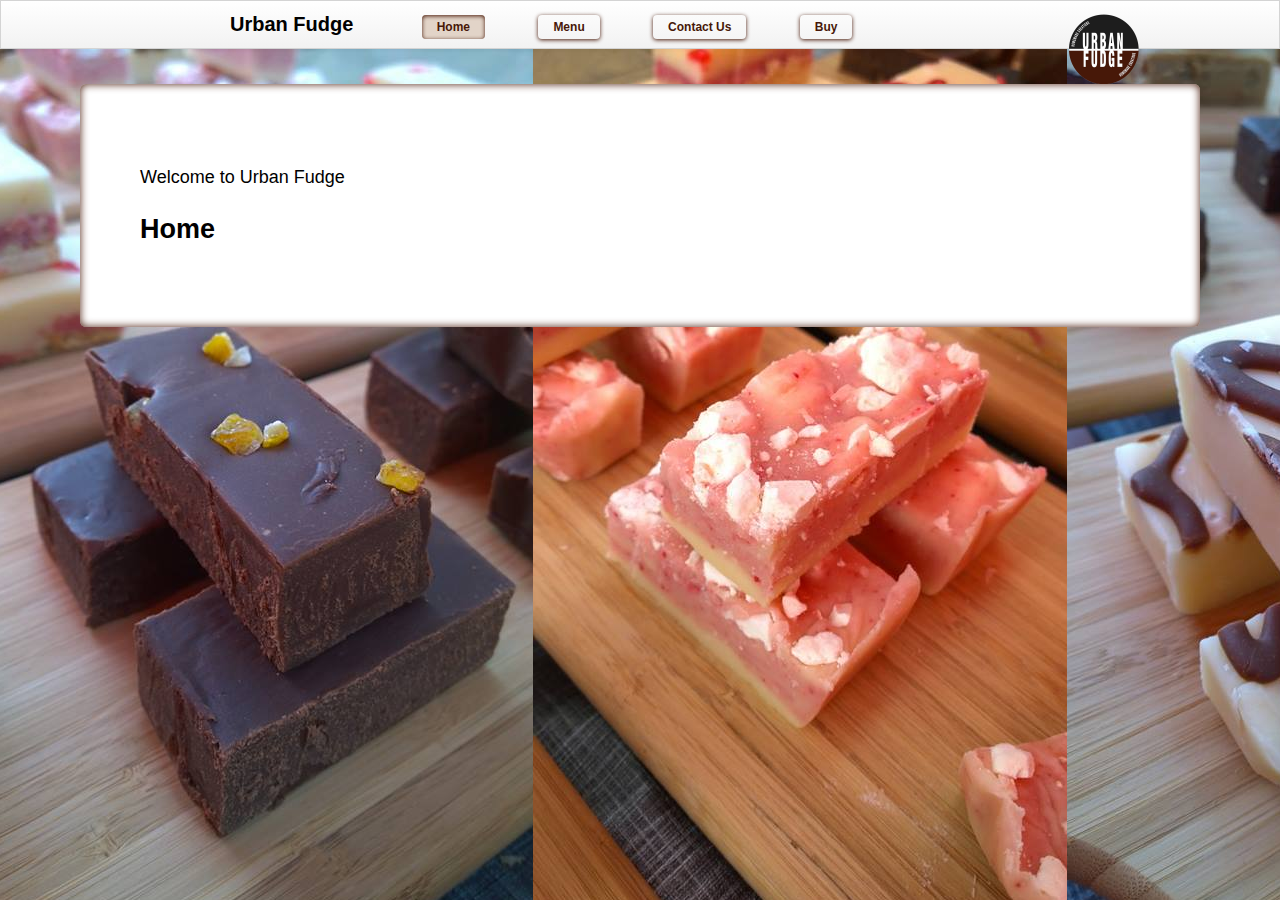
==== index.html @ b9498afd "adding" ====
<!DOCTYPE html>
<html>
	<head>
	<title>
	DEMO
	</title>
	<meta charset="utf8" />
	<link rel="stylesheet" href="style.css" />
	</head>
	<body>
	<div class="main-nav">
			<div class="nav">
			<ul>
			<li id="header-title">Urban Fudge</li>
				<li><a href="index.html" class="current">Home</a></li>
				<li><a href="recipes.html">Menu</a></li>
				<li><a href="contact.html">Contact Us</a></li>
				<li><a href="buy.html">Buy</a></li>
				<li><img src="icon2.png" id="main-image" alt="UrbanFudgeIcon" /></li>
		
			</ul>
			</div>

		</div>
	<div class="wrap">
	

		<div class="main-content">
		<div class="content-image"/>
		<p>Welcome to Urban Fudge </p>
		
		

		
		
		<h2>Home</h2>
		
		
		<script src="javas.js">
		</script>
		</div>
		</div>

</body>
</html>
---- style.css ----
h1{ font-weight: bold; color:green;}


blockquote{border:1px solid white; 
text-align:center;
margin-left:0;
}

.wrap{
margin:auto; 
position:relative;
}

.nav {
margin:auto;
width:1000px;
}

#header-title{ font-size:20px;
margin:0px 25px;}
#main-image{ float:right;
clear:both;
}

.main-nav li a.current { 
   -moz-box-shadow:    inset 0 1px 4px #471808;
   -webkit-box-shadow: inset 0 1px 4px #471808;
   box-shadow:         inset 0 1px 4px #471808;
        -webkit-border-radius: 4px;
  -moz-border-radius: 4px;
  border-radius: 4px;
  text-decoration:none;
	padding: 5px 15px;
	background-color:#E2D4C8;
   }

.main-nav {
margin:0 auto;
width:absolute;
position:relative;
  min-height: 40px;

  margin-bottom: 35px;
  background-color: #f9f9f9;
  background-image: -moz-linear-gradient(top, white, #f2f2f2);
  background-image: -webkit-gradient(linear, 0 0, 0 100%, from(white), to(#f2f2f2));
  background-image: -webkit-linear-gradient(top, white, #f2f2f2);
  background-image: -o-linear-gradient(top, white, #f2f2f2);
  background-image: linear-gradient(to bottom, white, #f2f2f2);
  background-repeat: repeat-x;
  filter: progid:DXImageTransform.Microsoft.gradient(startColorstr='#FFFFFFFF', endColorstr='#FFF2F2F2', GradientType=0);
  border: 1px solid #d4d4d4;
  /*
  -webkit-border-radius: 4px;
  -moz-border-radius: 4px;
  border-radius: 4px;
  */
  -webkit-box-shadow: 0 1px 4px rgba(0, 0, 0, 0.065);
  -moz-box-shadow: 0 1px 4px rgba(0, 0, 0, 0.065);
  box-shadow: 0 1px 4px rgba(0, 0, 0, 0.065);
  *zoom: 1;
}

.main-nav ul { padding-left:50px;
padding-top:0px;
padding-bottom:0px;
height:absolute;
}
.main-nav li {
	height:absolute;
	display: inline;
	padding: 0px 15px;
	margin:10px 10px;
}

	 
.main-nav li a:hover{
	text-decoration:none;
	padding: 5px 15px;
  -moz-box-shadow:    inset 0 1px 4px #471808;
   -webkit-box-shadow: inset 0 1px 4px #471808;
   box-shadow:         inset 0 1px 4px #471808;
     -webkit-border-radius: 4px;
  -moz-border-radius: 4px;
  border-radius: 4px;
  color:#471808;}

.main-nav li a{
	text-decoration:none;
	padding: 5px 15px;
  -webkit-box-shadow: 0 1px 4px #471808;
  -moz-box-shadow: 0 1px 4px #471808;
  box-shadow: 0 1px 4px #471808;
     -webkit-border-radius: 4px;
  -moz-border-radius: 4px;
  border-radius: 4px;
  color:#471808;}

.content-image{ margin:auto;}
  
.main-content {
position:relative;
width: 1000px;
 padding: 60px;
  margin-bottom: 30px;
  font-size: 18px;
  font-weight: 200;
  line-height: 30px;
  color: inherit;
   -moz-box-shadow:    inset 0 0 8px #471808;
   -webkit-box-shadow: inset 0 0 8px #471808;
   box-shadow:         inset 0 0 8px #471808;
  background-color: white;  
  -webkit-border-radius: 6px;
  -moz-border-radius: 6px;
  border-radius: 6px;
  margin:auto;
}


body {
margin:0 auto;
position:relative;
background-color:#f9f9f9;
background:url('back.png');
font-family:sans-serif;
font-size:12px;
font-weight:bold;}
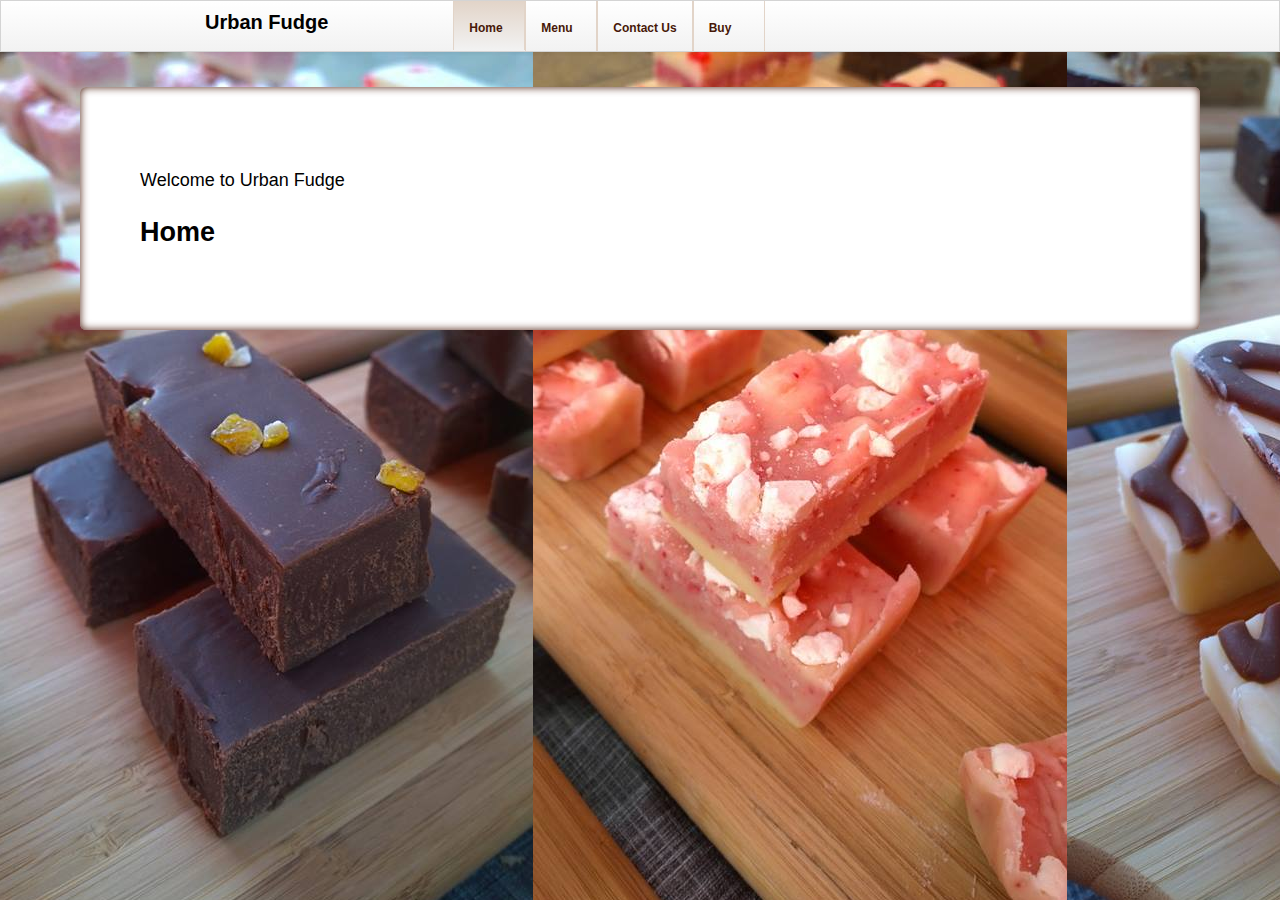
==== commit de81f003: "new" ====
--- a/index.html
+++ b/index.html
@@ -5,7 +5,7 @@
 	DEMO
 	</title>
 	<meta charset="utf8" />
-	<link rel="stylesheet" href="style.css" />
+	<link rel="stylesheet" href="style2.css" />
 	</head>
 	<body>
 	<div class="main-nav">
--- a/style2.css
+++ b/style2.css
@@ -0,0 +1,142 @@
+h1{ font-weight: bold; color:green;}
+
+
+blockquote{border:1px solid white; 
+text-align:center;
+margin-left:0;
+}
+
+.wrap{
+margin:auto; 
+position:relative;
+}
+
+.nav {
+height: 50px;
+margin: 0 auto;
+position: relative;
+width: 1000px;
+top:0px;
+}
+
+#header-title{ font-size:20px;
+margin:0px 25px;
+position:relative;
+padding-top:10px;
+float:left;
+left:0px;}
+
+#main-image{ float:right;
+position:relative;
+top:13px;
+right:-250px;
+}
+
+.main-nav li a.current {       
+  text-decoration:none;
+	padding: 20px 15px 15px;
+	background-color:#E2D4C8;
+	  background-image: -moz-linear-gradient(top, #E2D4C8, #f2f2f2);
+  background-image: -webkit-gradient(linear, 0 0, 0 100%, from(#E2D4C8), to(#f2f2f2));
+  background-image: -webkit-linear-gradient(top, #E2D4C8, #f2f2f2);
+  background-image: -o-linear-gradient(top, #E2D4C8, #f2f2f2);
+  background-image: linear-gradient(to bottom, #E2D4C8, #f2f2f2);
+   }
+
+.main-nav {
+margin:0 0;
+position:relative;
+width:absolute;
+  min-height: 40px;
+  height:50px;
+  margin-bottom: 35px;
+  background-color: #f9f9f9;
+  background-image: -moz-linear-gradient(top, white, #f2f2f2);
+  background-image: -webkit-gradient(linear, 0 0, 0 100%, from(white), to(#f2f2f2));
+  background-image: -webkit-linear-gradient(top, white, #f2f2f2);
+  background-image: -o-linear-gradient(top, white, #f2f2f2);
+  background-image: linear-gradient(to bottom, white, #f2f2f2);
+  background-repeat: repeat-x;
+  filter: progid:DXImageTransform.Microsoft.gradient(startColorstr='#FFFFFFFF', endColorstr='#FFF2F2F2', GradientType=0);
+  border: 1px solid #d4d4d4;
+  /*
+  -webkit-border-radius: 4px;
+  -moz-border-radius: 4px;
+  border-radius: 4px;
+  */
+  -webkit-box-shadow: 0 1px 4px rgba(0, 0, 0, 0.065);
+  -moz-box-shadow: 0 1px 4px rgba(0, 0, 0, 0.065);
+  box-shadow: 0 1px 4px rgba(0, 0, 0, 0.065);
+  *zoom: 1;
+}
+
+.main-nav ul { 
+padding-top:0px;
+padding-bottom:0px;
+margin-top:0;
+height:50px;
+margin:auto;
+width:auto;
+}
+.main-nav li {
+position:relative;
+	left:100px;
+	right:20px;
+	display: inline;
+	padding: 20px 0 15px;		
+	
+	
+}
+
+	 
+.main-nav li a:hover{
+	text-decoration:none;
+	padding: 20px 15px 16px;
+		  background-image: -moz-linear-gradient(top, #f2f2f2, #E2D4C8);
+  background-image: -webkit-gradient(linear, 0 0, 0 100%, from(#f2f2f2), to(#E2D4C8));
+  background-image: -webkit-linear-gradient(top, #f2f2f2, #E2D4C8);
+  background-image: -o-linear-gradient(top, #f2f2f2, #E2D4C8);
+  background-image: linear-gradient(to bottom, #f2f2f2, #E2D4C8);
+
+  color:#471808;}
+
+.main-nav li a{
+	position:relative;
+	text-decoration:none;
+	padding: 20px 15px 16px;
+	border-left:1px solid #E2D4C8;
+	border-right:1px solid #E2D4C8;
+	min-width:40px;
+	float:left;
+  color:#471808;}
+
+.content-image{ margin:auto;}
+  
+.main-content {
+position:relative;
+width: 1000px;
+ padding: 60px;
+  margin-bottom: 30px;
+  font-size: 18px;
+  font-weight: 200;
+  line-height: 30px;
+  color: inherit;
+   -moz-box-shadow:    inset 0 0 8px #471808;
+   -webkit-box-shadow: inset 0 0 8px #471808;
+   box-shadow:         inset 0 0 8px #471808;
+  background-color: white;  
+  -webkit-border-radius: 6px;
+  -moz-border-radius: 6px;
+  border-radius: 6px;
+  margin:auto;
+}
+
+
+body {
+margin:0 auto;
+position:relative;
+background-color:#f9f9f9;
+background:url('back.png');
+font-family:sans-serif;
+font-size:12px;
+font-weight:bold;}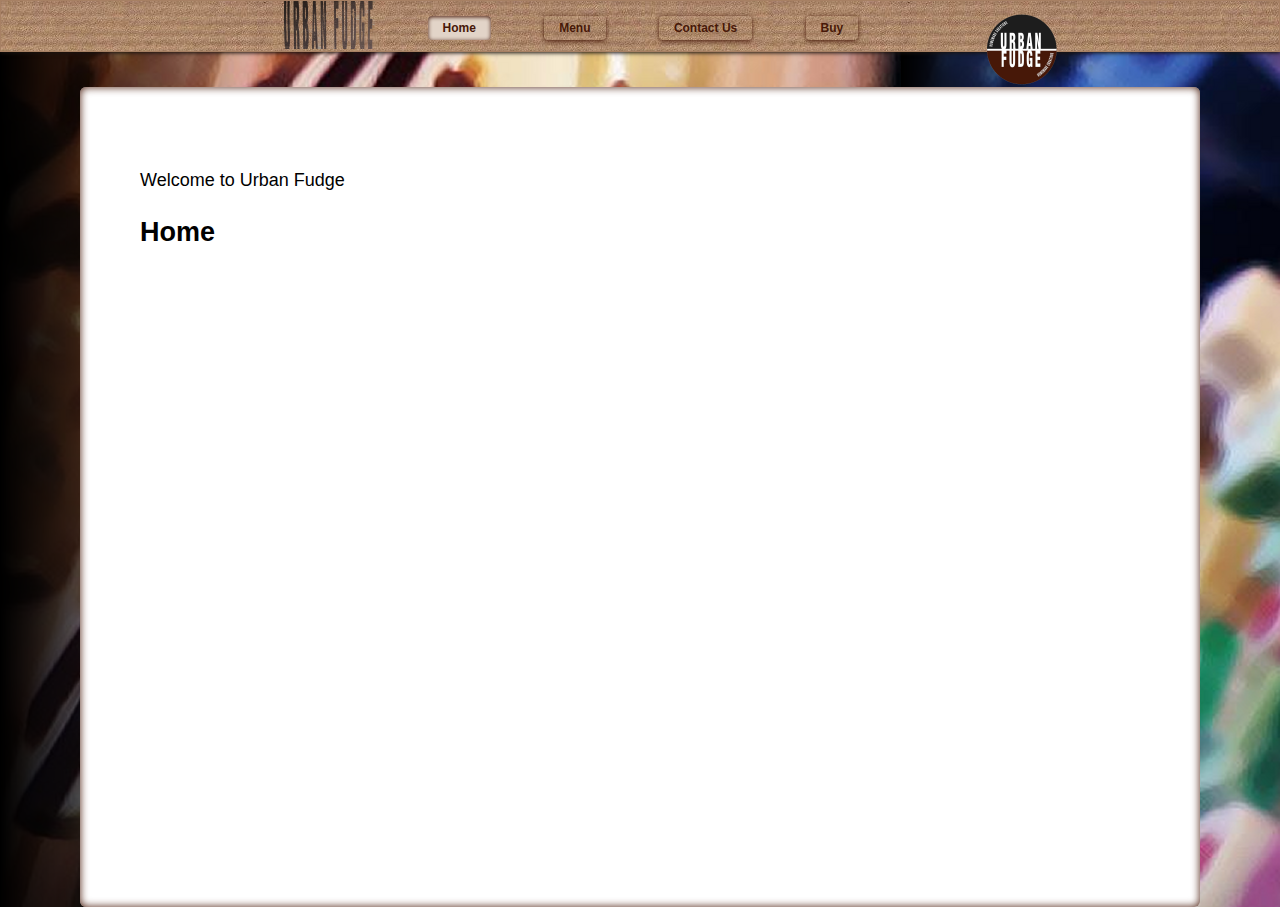
==== commit e16c79f7: "new style" ====
--- a/index.html
+++ b/index.html
@@ -5,18 +5,18 @@
 	DEMO
 	</title>
 	<meta charset="utf8" />
-	<link rel="stylesheet" href="style2.css" />
+	<link rel="stylesheet" href="style3.css" />
 	</head>
 	<body>
 	<div class="main-nav">
 			<div class="nav">
 			<ul>
-			<li id="header-title">Urban Fudge</li>
+			<li id="header-title"><img src="SmallTitleTransparent.png" /></li>
 				<li><a href="index.html" class="current">Home</a></li>
 				<li><a href="recipes.html">Menu</a></li>
 				<li><a href="contact.html">Contact Us</a></li>
 				<li><a href="buy.html">Buy</a></li>
-				<li><img src="icon2.png" id="main-image" alt="UrbanFudgeIcon" /></li>
+				<li id="main-image"><img src="icon2.png"  alt="UrbanFudgeIcon" /></li>
 		
 			</ul>
 			</div>
--- a/style3.css
+++ b/style3.css
@@ -0,0 +1,137 @@
+h1{ font-weight: bold; color:green;}
+
+
+blockquote{border:1px solid white; 
+text-align:center;
+margin-left:0;
+}
+
+.wrap{
+margin:auto; 
+position:relative;
+}
+
+.nav {
+margin:auto;
+width:1000px;
+}
+
+#header-title{
+position:absolute;
+top:0px;
+left:20%;
+margin-top:0px;}
+#main-image{ 
+position:absolute;
+top:12px;
+left:75%;
+margin-top:0px;
+}
+
+.main-nav li a.current { 
+   -moz-box-shadow:    inset 0 1px 4px #471808;
+   -webkit-box-shadow: inset 0 1px 4px #471808;
+   box-shadow:         inset 0 1px 4px #471808;
+        -webkit-border-radius: 4px;
+  -moz-border-radius: 4px;
+  border-radius: 4px;
+  text-decoration:none;
+	padding: 5px 15px;
+	background-color:#E2D4C8;
+   }
+
+.main-nav {
+margin:0 auto;
+width:absolute;
+position:relative;
+  min-height: 50px;
+
+  margin-bottom: 35px;
+  background-color: #f9f9f9;
+  
+background:url('back3.jpg');
+ 
+  background-repeat: repeat-x;
+  
+  border: 1px solid #A78063;
+  /*
+  -webkit-border-radius: 4px;
+  -moz-border-radius: 4px;
+  border-radius: 4px;
+  */
+  -webkit-box-shadow: 0 1px 4px #19130F;
+  -moz-box-shadow: 0 1px 4px #19130F;
+  box-shadow: 0 1px 4px #19130F;
+  *zoom: 1;
+}
+
+.main-nav ul { padding-left:50px;
+padding-top:10px;
+padding-bottom:10px;
+margin:0px 100px;
+height:30px;
+}
+.main-nav li {
+	position:relative;
+	top:10px;
+	left:15%;
+	display: inline;
+	padding: 0px 15px;
+	margin:10px 10px;
+}
+
+	 
+.main-nav li a:hover{
+	text-decoration:none;
+	padding: 5px 15px;
+  -moz-box-shadow:    inset 0 1px 4px #471808;
+   -webkit-box-shadow: inset 0 1px 4px #471808;
+   box-shadow:         inset 0 1px 4px #471808;
+     -webkit-border-radius: 4px;
+  -moz-border-radius: 4px;
+  border-radius: 4px;
+  color:#471808;}
+
+.main-nav li a{
+	text-decoration:none;
+	padding: 5px 15px;
+  -webkit-box-shadow: 0 1px 4px #471808;
+  -moz-box-shadow: 0 1px 4px #471808;
+  box-shadow: 0 1px 4px #471808;
+     -webkit-border-radius: 4px;
+  -moz-border-radius: 4px;
+  border-radius: 4px;
+  color:#471808;}
+
+.content-image{ margin:auto;}
+  
+.main-content {
+position:relative;
+min-height:700px;
+width: 1000px;
+ padding: 60px;
+  margin-bottom: 30px;
+  font-size: 18px;
+  font-weight: 200;
+  line-height: 30px;
+  color: inherit;
+   -moz-box-shadow:    inset 0 0 8px #471808;
+   -webkit-box-shadow: inset 0 0 8px #471808;
+   box-shadow:         inset 0 0 8px #471808;
+  background-color: white;  
+  -webkit-border-radius: 6px;
+  -moz-border-radius: 6px;
+  border-radius: 6px;
+  margin:auto;
+}
+
+
+body {
+margin:0 auto;
+position:relative;
+background-color:#f9f9f9;
+background:url('background1.png') repeat-x;
+font-family:sans-serif;
+font-size:12px;
+
+font-weight:bold;}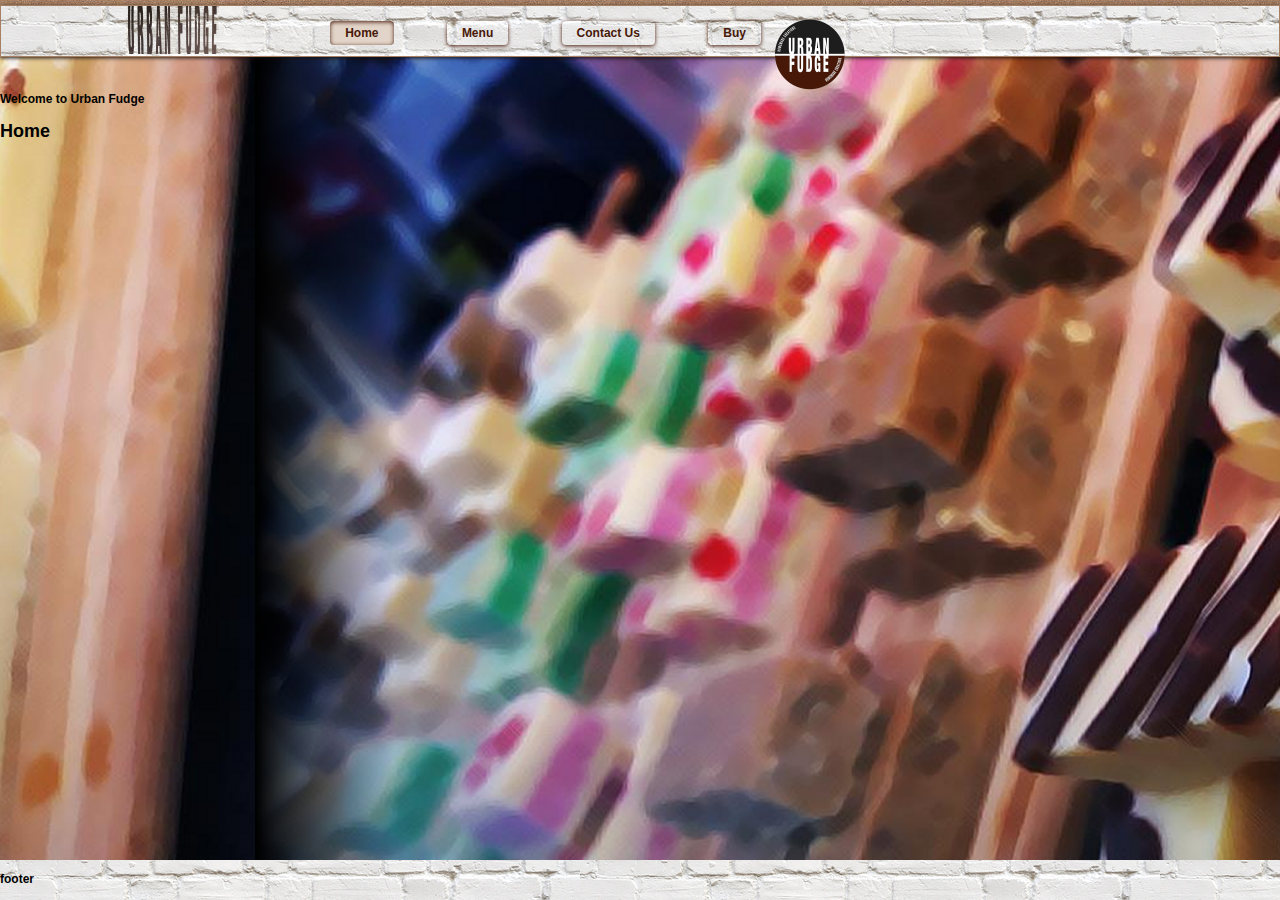
==== commit 14d28e7a: "new" ====
--- a/index.html
+++ b/index.html
@@ -8,6 +8,7 @@
 	<link rel="stylesheet" href="style3.css" />
 	</head>
 	<body>
+	<div class="header-strip">
 	<div class="main-nav">
 			<div class="nav">
 			<ul>
@@ -22,11 +23,11 @@
 			</div>
 
 		</div>
-	<div class="wrap">
+	</div>
 	
 
-		<div class="main-content">
-		<div class="content-image"/>
+		
+		
 		<p>Welcome to Urban Fudge </p>
 		
 		
@@ -38,9 +39,14 @@
 		
 		<script src="javas.js">
 		</script>
+		
+		<div class="footer">
+		<p>footer</p>
 		</div>
-		</div>
+		
+		
 
 </body>
+
 </html>
 
--- a/style3.css
+++ b/style3.css
@@ -13,18 +13,19 @@
 
 .nav {
 margin:auto;
-width:1000px;
+width:100%;
 }
 
 #header-title{
 position:absolute;
 top:0px;
-left:20%;
+left:0%;
 margin-top:0px;}
+
 #main-image{ 
 position:absolute;
 top:12px;
-left:75%;
+left:60%;
 margin-top:0px;
 }
 
@@ -39,17 +40,30 @@
 	padding: 5px 15px;
 	background-color:#E2D4C8;
    }
+   
+.header-strip {
+padding-top:5px;
+background:url('back3.jpg');
+}
+
+.footer {
+margin:0 auto;
+position:absolute;
+width:100%;
+bottom:0px;
+height:40px;
+background:url('p838889058-3.jpg');
+}
 
 .main-nav {
 margin:0 auto;
-width:absolute;
 position:relative;
   min-height: 50px;
 
   margin-bottom: 35px;
   background-color: #f9f9f9;
   
-background:url('back3.jpg');
+background:url('p838889058-3.jpg');
  
   background-repeat: repeat-x;
   
@@ -65,7 +79,10 @@
   *zoom: 1;
 }
 
-.main-nav ul { padding-left:50px;
+.main-nav ul { 
+position:relative;
+min-width:800px;
+padding-left:50px;
 padding-top:10px;
 padding-bottom:10px;
 margin:0px 100px;
@@ -103,12 +120,12 @@
   border-radius: 4px;
   color:#471808;}
 
-.content-image{ margin:auto;}
+.content-image{  }
   
 .main-content {
 position:relative;
 min-height:700px;
-width: 1000px;
+width: 60%;
  padding: 60px;
   margin-bottom: 30px;
   font-size: 18px;
@@ -119,18 +136,32 @@
    -webkit-box-shadow: inset 0 0 8px #471808;
    box-shadow:         inset 0 0 8px #471808;
   background-color: white;  
+  background: url(bigLogoTransparentLight.png) no-repeat, url('back1.jpg');
+  background-position:center;
   -webkit-border-radius: 6px;
   -moz-border-radius: 6px;
   border-radius: 6px;
   margin:auto;
 }
 
+html {
+height:100%;
+}
 
 body {
 margin:0 auto;
+height:100%;
 position:relative;
 background-color:#f9f9f9;
-background:url('background1.png') repeat-x;
+background:url('background1.png') no-repeat center center fixed;
+ /*background: url(images/bg.jpg) no-repeat center center fixed; */
+  -webkit-background-size: cover;
+  -moz-background-size: cover;
+  -o-background-size: cover;
+  background-size: cover;
+/*
+background:url('background1.png') repeat-x;*/
+
 font-family:sans-serif;
 font-size:12px;
 
